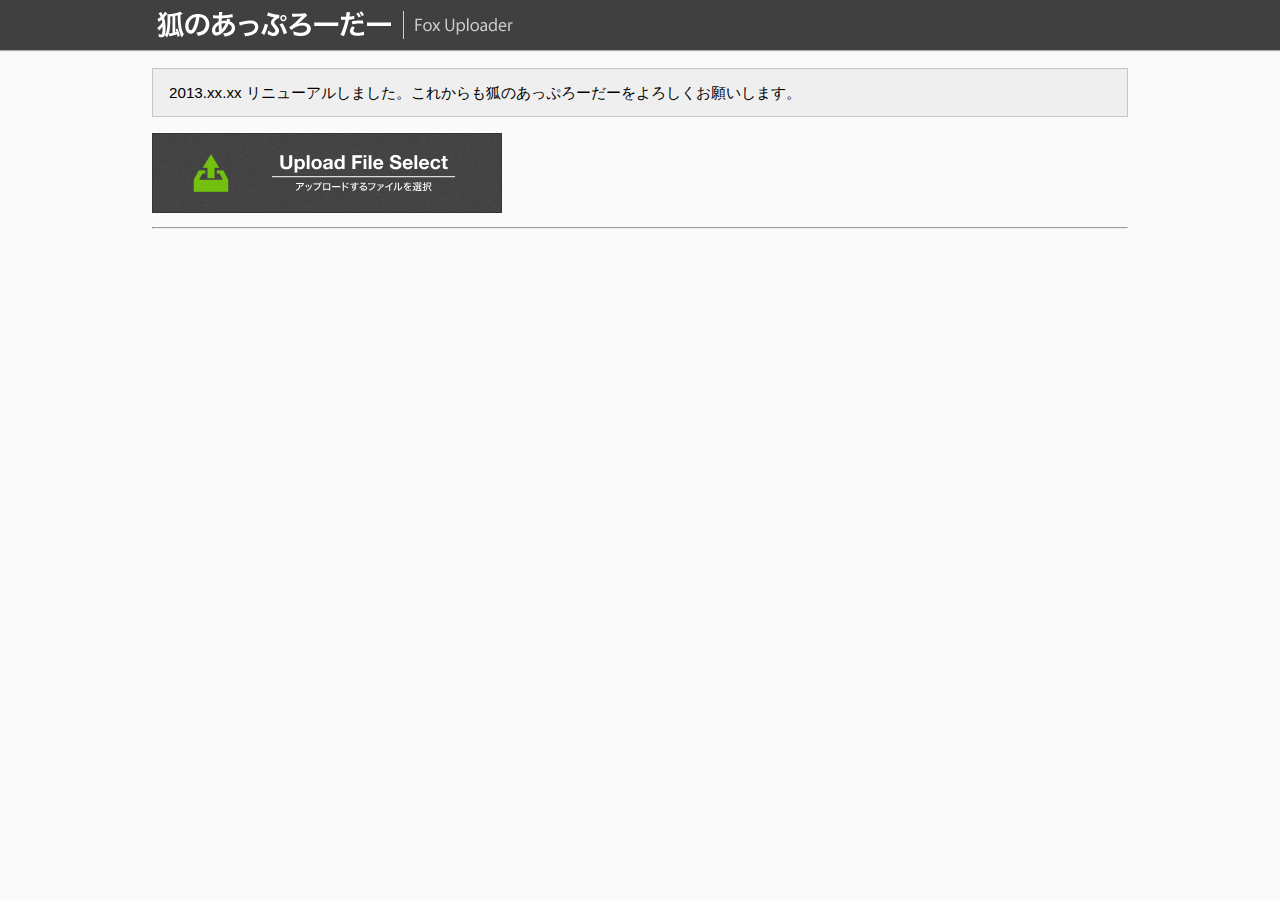
==== index.html @ db4b76c0 "レガシーブラウザへの対応" ====
<!DOCTYPE html>
<html>
<head>
 <meta charset="UTF-8">
 <title>狐のあっぷろーだー</title>
 
 <script src="/js/jquery-1.9.1.core.min.js"></script>
 <script src="/js/jquery.cookie.min.js"></script>
 <script src="/js/upload.js"></script>
 <link rel="stylesheet" href="/css/default.css">
 
</head>
<body>
<div id="header">
 <div class="frame">
  <h1><a href="http://fox.jeez.jp/"><img src="/img/logo.png" width="400" height="50" alt="狐のあっぷろーだー"></a></h1>
 </div>
</div>

<hr class="cls">

<div id="content" class="frame">

 <div class="message failed" id="alert_legacy">
  <h6>現在お使いのブラウザは当アップローダのすべての機能をご利用になれません</h6>
  <p>現在お使いのブラウザは，<a href="https://developer.mozilla.org/ja/docs/DOM/XMLHttpRequest/FormData">FormData</a>または，<a href="https://developer.mozilla.org/ja/docs/DOM/File">FileAPI</a>に対応していないため，すべての機能をご利用になることはできません。</p>
  <p><a href="http://www.mozilla.jp/firefox/">Firefox</a>や<a href="http://www.google.co.jp/chrome/intl/ja/landing_ie.html">Google Chrome</a>といったモダンブラウザでのご使用をお勧めします。</p>
 </div>

 <div class="message info">
  <p>2013.xx.xx リニューアルしました。これからも狐のあっぷろーだーをよろしくお願いします。</p>
 </div>

<form action="upload.cgi" method="POST" enctype="multipart/form-data" id="upload">
 <div id="file_select">
  <input type="file" name="file" id="file">
  <label for="file">
   <span id="file_button"><!-- 画像用 --></span>
  </label>
 </div>
 <div class="message info" id="extra_input">
  <table>
   <tr><td>ファイル名</td>				<td><span id="filename"></span></td></tr>
   <tr><td>コメント</td>				<td><input type="text" name="comment"></td></tr>
   <tr><td>ダウンロード用パス</td>		<td><input type="text" name="dlpass"></td></tr>
   <tr><td>パスワード(削除用)</td>		<td><input type="password" name="rmpass"></td></tr>
  </table>
  <div id="buttons">
   <a href="javascript:void(0);" class="button submit" id="submit">ファイルを投稿する</a> <a href="javascript:void(0);" class="button clear">キャンセル</a>
  </div>
  
  <!-- アップロード進行状況 -->
  <div id="loading">
   <div id="progress_box"><div id="progress_bar"></div><div id="progress_mes">message</div></div>
  </div>
  
 </div>
</form>

<hr>
</div>

<!-- 利用規約 -->
<div id="blackout">
 <div class="message info" id="rule">
  <h6>利用規約</h6>
  <p>アップローダーの利用を継続するには，以下の利用規約に同意してください。</p>
  <div id="rule_ajax"><!-- ここにajaxで利用規約が挿入されます --></div>
  <label for="agree" id="agree_label"><input type="checkbox" id="agree">私はこの利用規約に同意します</label>
  <div id="buttons">
   <a href="javascript:void(0);" class="button submit" id="rule_submit">ファイルを投稿する</a> <a href="javascript:void(0);" class="button clear">キャンセル</a>
  </div>
 </div>
</div>

<!-- 画面移換なしでアップロードするためのiframe -->
<iframe name="iframe_upload" id="iframe_upload"></iframe>

</body>
</html>
---- css/default.css ----
@charset "UTF-8";

* {
	font-family: 'Arial','メイリオ', 'ＭＳ Ｐゴシック',
		'ヒラギノ角ゴ Pro W3','Hiragino Kaku Gothic Pro', Sans-serif;
	line-height: 1.4em;
}

html {
	overflow-y: scroll;
}

body {
	margin: 0;
	padding: 50px 0 0 0;
	background: #fafafa;
}

.frame {
	width: 976px;
	margin: auto;
	padding: 0;
}

div#header {
	display: block;
	position: fixed;
	top: 0;
	left: 0;
	width: 100%;
	margin: 0;
	padding: 0;
	height: 50px;
	background: #404040;
	box-shadow: 0px 1px 1px 0px #AAA;
}

div#header h1 {
	float: left;
	margin: 0;
	padding: 0;
}

div#header img {
	margin: 0;
	padding: 0;
	border: 0;
}

div#header ul {
	float: right;
	margin: 0;
	padding: 0;
	list-style: none;
}

div#header ul li {
	margin: 0;
	padding: 0;
	display: inline;
}

div#header ul li a {
	margin: 0;
	padding: 0 1em;
	display: inline-block;
	text-decoration: none;
	line-height: 50px;
	background: #7a7a7a;
	color: #FFF;
	font-weight: bold;
	text-shadow: 0 1px 1px #959595;
}

/* メッセージボックス */
.message {
	margin: 1em 0;
	padding: .6em 1em;
}

.message h6 {
	margin: .2em 0 .5em 0;
	font-size: 1.2em;
}

.message p {
	margin: .2em 0;
	font-size: .95em;
}

/* 色分け */
.info {
	border: 1px solid #c6c6c6;
	background: #efefef;
}

.failed {
	border: 1px solid #cc0000;
	background: #ffd2d2;
	text-align: center;
}

.failed h6 {
	color: #cc0000;
}

#file_select #file {
	width: 0;
	height: 0;
	position: absolute;
	top: -100px;
	left: -100px;
	filter: alpha(opacity=0);
	-moz-opacity: 0;
	opacity: 0;
}

#file_select label {
	overflow: hidden;
	padding: 0;
}

#file_button {
	display: inline-block;
	width: 350px;
	height: 80px;
	background-image: url('/img/upload_button.png');
	background-position: left top;
}

#file_button:hover {
	background-position: left bottom;
}

#extra_input {
	position: relative;
	display: none;
	margin: 0;
}

#filename {
	font-family: monospace;
}

#buttons {
	margin-top: 1em;
	text-align: center;
}

a.button {
	display: inline-block;
	margin: 0 1em;
	padding: .6em 3em;
	border: 1px solid #CCC;
	text-decoration: none;
}

.submit, .submit:visited {
	background: #3197ff;
	color: #FFF;
	font-weight: bold;
	text-shadow: 0 -1px 1px #AAA;
}

.submit:hover, .submit:active {
	background: #1eb4ff;
}

.clear, .clear:visited {
	background: #745656;
	color: #FFF;
	font-weight: bold;
	text-shadow: 0 -1px 1px #AAA;
}

.clear:hover, .clear:active {
	background: #7f5f5f;
}





#blackout {
	display: none;
	position: absolute;
	top: 0;
	left: 0;
	width: 100%;
	height: 100%;
	background: rgba(0, 0, 0, 0.6);
}

#rule {
	display: block;
	position: absolute;
	top: 50%;
	left: 50%;
	width: 650px;
	height: 400px;
	margin: -200px 0 0 -325px;
	background: #e3e3e3;
	text-align: center;
}

#rule_ajax {
	height: 220px;
	padding: 10px;
	overflow-x: hidden;
	overflow-y: scroll;
	border: 1px solid #CCC;
	background: #FFF;
	text-align: left;
}

#rule_ajax h2 {
	margin-top: 0;
	margin-bottom: .2em;
	font-size: 1.25em;
}

#rule_ajax p {
	margin: .3em auto;
	text-indent: .8em;
}

#rule_ajax ol {
	margin: 0;
	padding-left: 4em;
}

#agree_label {
	display: block;
	margin: .6em;
}

#loading {
	display: none;
	position: absolute;
	top: 0;
	left: 0;
	width: 100%;
	height: 100%;
	text-align: center;
	background: rgba(0, 0, 0, 0.7);
}

#progress_box {
	position: absolute;
	width: 600px;
	height: 40px;
	top: 50%;
	left: 50%;
	margin: -20px 0 0 -300px;
	background: #9a9a9a;
}

#progress_bar {
	width: 0;
	height: 100%;
	background: #9ce527;
}

#progress_mes {
	position: absolute;
	width: 600px;
	height: 40px;
	top: 50%;
	left: 50%;
	margin: -20px 0 0 -300px;
	font-weight: bold;
	color: #FFF;
	line-height: 40px;
	text-shadow: 0 -1px 1px #AAA;
}


.cls {
	clear: both;
	visibility: hidden;
	height: 0;
	margin: 0;
	padding: 0;
	font-size: 0;
}

#iframe_upload {
	display: none;
}

#alert_legacy {
	display: none;
}
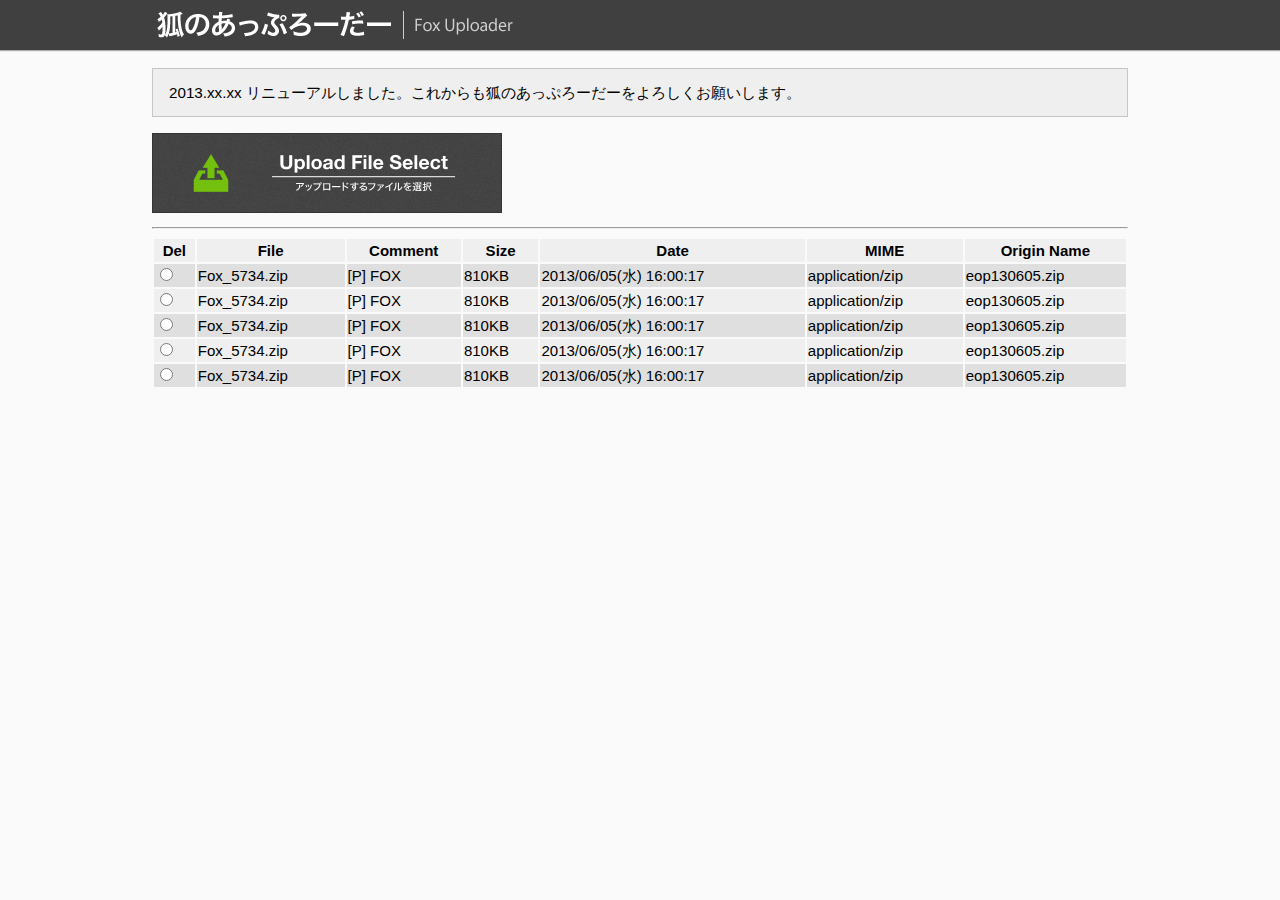
==== commit 70c48779: "ファイル一覧を適当にデザイン" ====
--- a/index.html
+++ b/index.html
@@ -58,6 +58,18 @@
 </form>
 
 <hr>
+
+<table id="file_list">
+<tr><th>Del</th><th>File</th><th>Comment</th><th>Size</th><th>Date</th><th>MIME</th><th>Origin Name</th></tr>
+<tr><td><input type="radio"></td><td>Fox_5734.zip</td><td>[P] FOX</td><td>810KB</td><td>2013/06/05(水) 16:00:17</td><td>application/zip</td><td>eop130605.zip</td></tr>
+<tr><td><input type="radio"></td><td>Fox_5734.zip</td><td>[P] FOX</td><td>810KB</td><td>2013/06/05(水) 16:00:17</td><td>application/zip</td><td>eop130605.zip</td></tr>
+<tr><td><input type="radio"></td><td>Fox_5734.zip</td><td>[P] FOX</td><td>810KB</td><td>2013/06/05(水) 16:00:17</td><td>application/zip</td><td>eop130605.zip</td></tr>
+<tr><td><input type="radio"></td><td>Fox_5734.zip</td><td>[P] FOX</td><td>810KB</td><td>2013/06/05(水) 16:00:17</td><td>application/zip</td><td>eop130605.zip</td></tr>
+<tr><td><input type="radio"></td><td>Fox_5734.zip</td><td>[P] FOX</td><td>810KB</td><td>2013/06/05(水) 16:00:17</td><td>application/zip</td><td>eop130605.zip</td></tr>
+</table>
+
+<!-- Fox_5734.zip	[P] FOX	810KB	2013/06/05(水) 16:00:17	application/zip	eop130605.zip -->
+
 </div>
 
 <!-- 利用規約 -->
--- a/css/default.css
+++ b/css/default.css
@@ -164,6 +164,20 @@
 
 .submit:hover, .submit:active {
 	background: #1eb4ff;
+}
+
+/* ================================================================================ */
+#file_list {
+	width: 100%;
+	font-size: .94em;
+}
+
+#file_list tr:nth-child(odd) {
+	background: #efefef;
+}
+
+#file_list tr:nth-child(even) {
+	background: #dfdfdf;
 }
 
 .clear, .clear:visited {
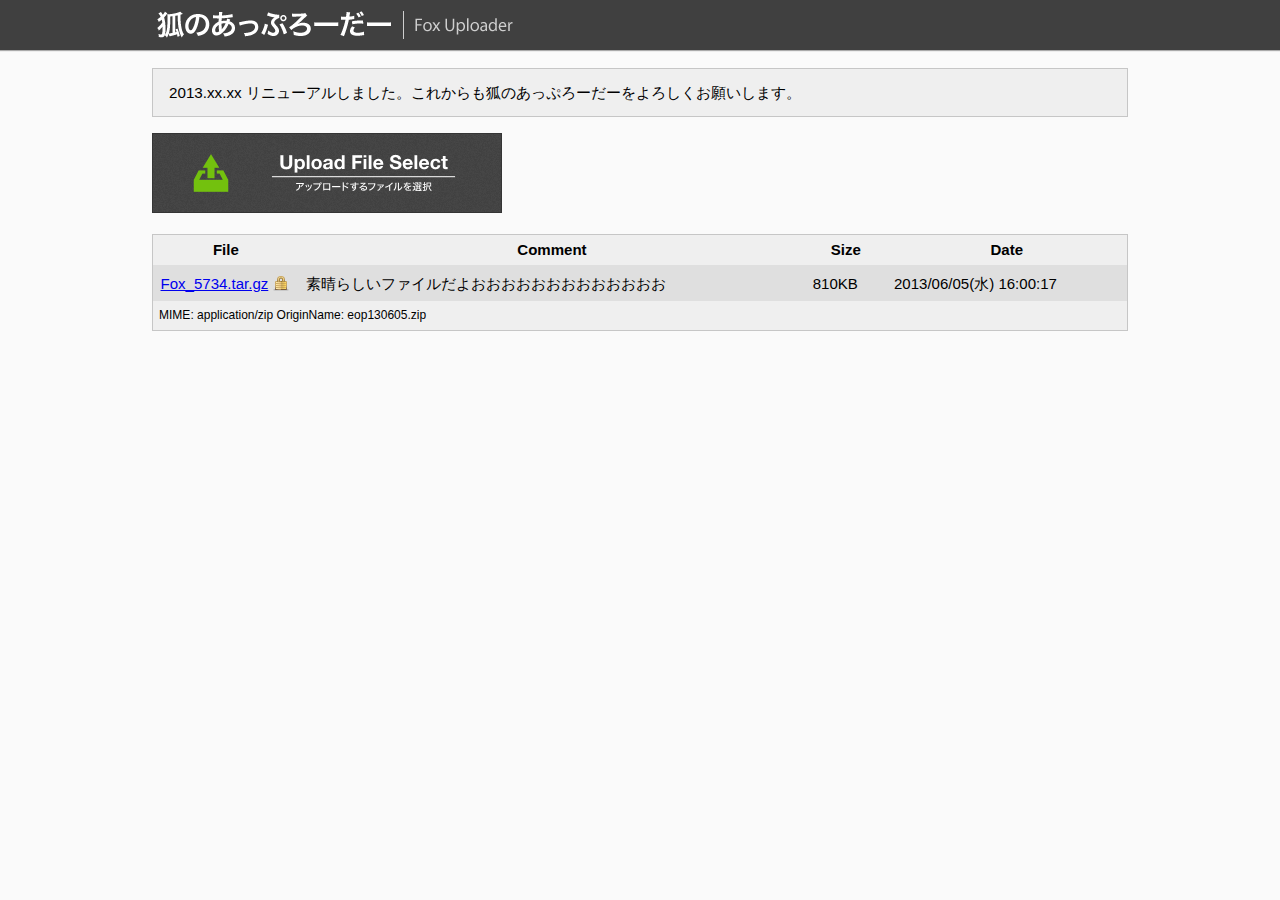
==== commit e08060ec: "ファイル一覧の改良" ====
--- a/index.html
+++ b/index.html
@@ -57,15 +57,10 @@
  </div>
 </form>
 
-<hr>
-
 <table id="file_list">
-<tr><th>Del</th><th>File</th><th>Comment</th><th>Size</th><th>Date</th><th>MIME</th><th>Origin Name</th></tr>
-<tr><td><input type="radio"></td><td>Fox_5734.zip</td><td>[P] FOX</td><td>810KB</td><td>2013/06/05(水) 16:00:17</td><td>application/zip</td><td>eop130605.zip</td></tr>
-<tr><td><input type="radio"></td><td>Fox_5734.zip</td><td>[P] FOX</td><td>810KB</td><td>2013/06/05(水) 16:00:17</td><td>application/zip</td><td>eop130605.zip</td></tr>
-<tr><td><input type="radio"></td><td>Fox_5734.zip</td><td>[P] FOX</td><td>810KB</td><td>2013/06/05(水) 16:00:17</td><td>application/zip</td><td>eop130605.zip</td></tr>
-<tr><td><input type="radio"></td><td>Fox_5734.zip</td><td>[P] FOX</td><td>810KB</td><td>2013/06/05(水) 16:00:17</td><td>application/zip</td><td>eop130605.zip</td></tr>
-<tr><td><input type="radio"></td><td>Fox_5734.zip</td><td>[P] FOX</td><td>810KB</td><td>2013/06/05(水) 16:00:17</td><td>application/zip</td><td>eop130605.zip</td></tr>
+ <tr><th>File</th><th>Comment</th><th>Size</th><th>Date</th></tr>
+ <tr><td><a href="#">Fox_5734.tar.gz</a><img src="/img/lock.png" alt="lock"></td><td>素晴らしいファイルだよおおおおおおおおおおおおお</td><td>810KB</td><td>2013/06/05(水) 16:00:17</td></tr>
+ <tr><td colspan="4" class="detail">MIME: application/zip OriginName: eop130605.zip</td></tr>
 </table>
 
 <!-- Fox_5734.zip	[P] FOX	810KB	2013/06/05(水) 16:00:17	application/zip	eop130605.zip -->
--- a/css/default.css
+++ b/css/default.css
@@ -1,7 +1,7 @@
 @charset "UTF-8";
 
 * {
-	font-family: 'Arial','メイリオ', 'ＭＳ Ｐゴシック',
+	font-family: 'Arial','メイリオ','ＭＳ Ｐゴシック',
 		'ヒラギノ角ゴ Pro W3','Hiragino Kaku Gothic Pro', Sans-serif;
 	line-height: 1.4em;
 }
@@ -167,9 +167,19 @@
 }
 
 /* ================================================================================ */
-#file_list {
+table#file_list {
+	margin: 1em 0;
 	width: 100%;
 	font-size: .94em;
+	border-collapse: collapse;
+	border: 1px solid #c6c6c6;
+}
+
+#file_list td {
+	padding: .5em .5em;
+}
+#file_list th {
+	padding: .3em;
 }
 
 #file_list tr:nth-child(odd) {
@@ -178,6 +188,21 @@
 
 #file_list tr:nth-child(even) {
 	background: #dfdfdf;
+}
+
+#file_list td img {
+	vertical-align: -2px;
+	padding-left: 5px;
+}
+
+/* File */
+#file_list tr td:nth-child(1) {
+	width: 15%;
+	text-align: left;
+}
+
+#file_list tr td.detail {
+	font-size: .8em;
 }
 
 .clear, .clear:visited {
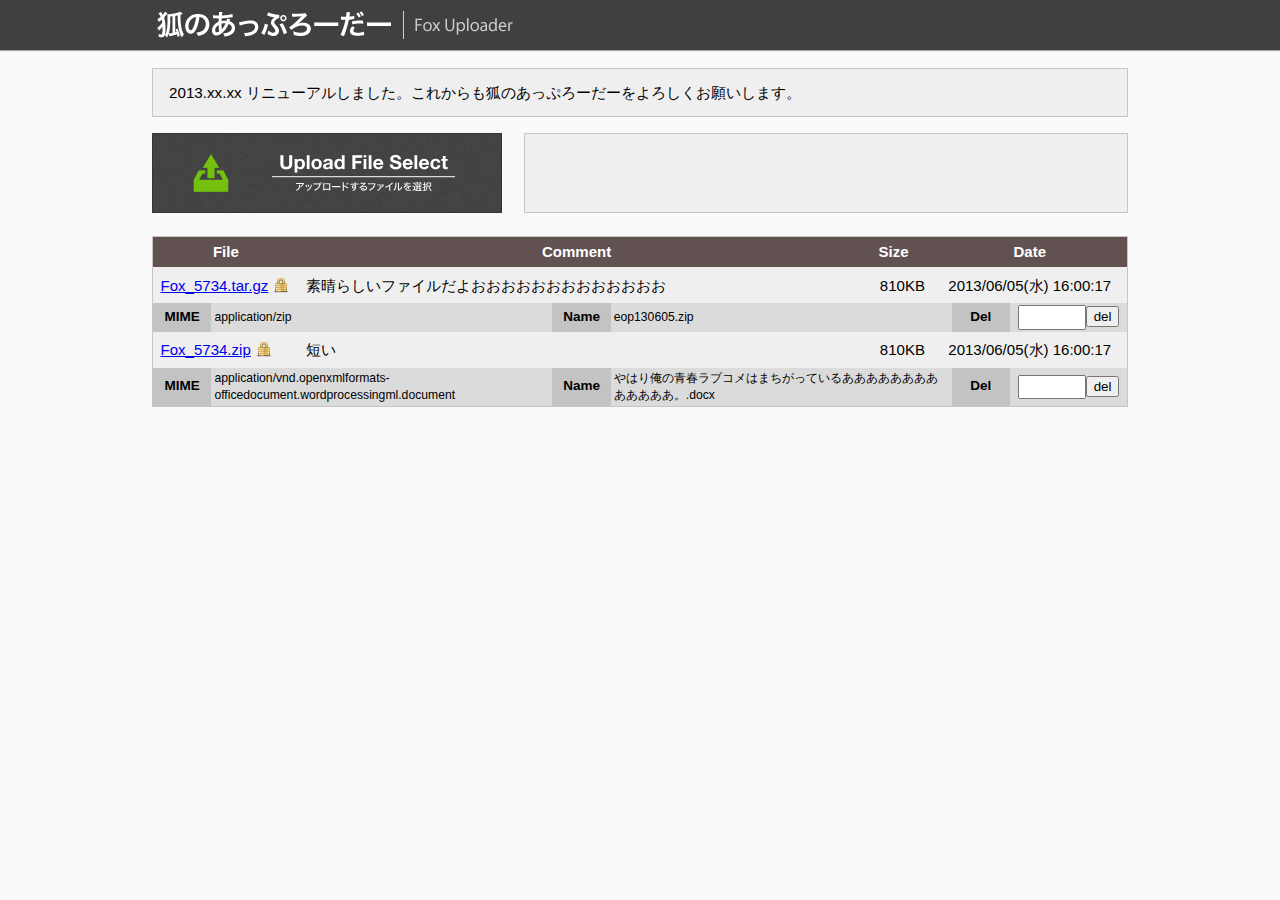
==== commit dbf479dd: "ファイル一覧の改良 他" ====
--- a/index.html
+++ b/index.html
@@ -37,6 +37,12 @@
   <label for="file">
    <span id="file_button"><!-- 画像用 --></span>
   </label>
+  
+  <div class="message info" id="uploader_info">
+  </div>
+  
+  <hr class="cls">
+  
  </div>
  <div class="message info" id="extra_input">
   <table>
@@ -58,9 +64,25 @@
 </form>
 
 <table id="file_list">
- <tr><th>File</th><th>Comment</th><th>Size</th><th>Date</th></tr>
- <tr><td><a href="#">Fox_5734.tar.gz</a><img src="/img/lock.png" alt="lock"></td><td>素晴らしいファイルだよおおおおおおおおおおおおお</td><td>810KB</td><td>2013/06/05(水) 16:00:17</td></tr>
- <tr><td colspan="4" class="detail">MIME: application/zip OriginName: eop130605.zip</td></tr>
+ <!-- 見出し -->
+ <thead><tr><th>File</th><th>Comment</th><th>Size</th><th>Date</th></tr></thead>
+ 
+ <tr class="summary"><td><a href="#">Fox_5734.tar.gz</a><img src="/img/lock.png" alt="lock"></td><td>素晴らしいファイルだよおおおおおおおおおおおおお</td><td>810KB</td><td>2013/06/05(水) 16:00:17</td></tr>
+ <tr class="detail">
+  <td colspan="4">
+   <table>
+    <tr><th>MIME</th><td>application/zip</td><th>Name</th><td> eop130605.zip</td><th>Del</th><td><input type="password" class="rmpass"><input type="submit" value="del" class="delbutton"></td></tr>
+    </table>
+  </td>
+ </tr>
+ <tr class="summary"><td><a href="#">Fox_5734.zip</a><img src="/img/lock.png" alt="lock"></td><td>短い</td><td>810KB</td><td>2013/06/05(水) 16:00:17</td></tr>
+ <tr class="detail">
+  <td colspan="4">
+   <table>
+    <tr><th>MIME</th><td>application/vnd.openxmlformats-officedocument.wordprocessingml.document</td><th>Name</th><td>やはり俺の青春ラブコメはまちがっているあああああああああああああ。.docx</td><th>Del</th><td><input type="password" class="rmpass"><input type="submit" value="del" class="delbutton"></td></tr>
+    </table>
+  </td>
+ </tr>
 </table>
 
 <!-- Fox_5734.zip	[P] FOX	810KB	2013/06/05(水) 16:00:17	application/zip	eop130605.zip -->
--- a/css/default.css
+++ b/css/default.css
@@ -72,7 +72,7 @@
 	text-shadow: 0 1px 1px #959595;
 }
 
-/* メッセージボックス */
+/* === メッセージボックス ======================================================================= */
 .message {
 	margin: 1em 0;
 	padding: .6em 1em;
@@ -104,6 +104,7 @@
 	color: #cc0000;
 }
 
+/* === ファイルセレクトボタン =================================================================== */
 #file_select #file {
 	width: 0;
 	height: 0;
@@ -118,6 +119,7 @@
 #file_select label {
 	overflow: hidden;
 	padding: 0;
+	float: left;
 }
 
 #file_button {
@@ -132,6 +134,16 @@
 	background-position: left bottom;
 }
 
+/* === アップローダ情報 ========================================================================= */
+#uploader_info {
+	float: right;
+	margin: 0;
+	width: 570px;
+	height: 59px;
+}
+
+
+/* === ファイル詳細入力欄 ======================================================================= */
 #extra_input {
 	position: relative;
 	display: none;
@@ -142,6 +154,7 @@
 	font-family: monospace;
 }
 
+/* === ファイル投稿ボタン ======================================================================= */
 #buttons {
 	margin-top: 1em;
 	text-align: center;
@@ -166,7 +179,19 @@
 	background: #1eb4ff;
 }
 
-/* ================================================================================ */
+/* === フォームクリアボタン ===================================================================== */
+.clear, .clear:visited {
+	background: #745656;
+	color: #FFF;
+	font-weight: bold;
+	text-shadow: 0 -1px 1px #AAA;
+}
+
+.clear:hover, .clear:active {
+	background: #7f5f5f;
+}
+
+/* === ファイルリスト =========================================================================== */
 table#file_list {
 	margin: 1em 0;
 	width: 100%;
@@ -190,46 +215,87 @@
 	background: #dfdfdf;
 }
 
+#file_list thead tr th {
+	background: #615151;
+	color: #FFF;
+}
+
 #file_list td img {
 	vertical-align: -2px;
 	padding-left: 5px;
 }
 
 /* File */
-#file_list tr td:nth-child(1) {
+#file_list tr.summary td:nth-child(1) {
 	width: 15%;
 	text-align: left;
 }
 
-#file_list tr td.detail {
-	font-size: .8em;
-}
-
-.clear, .clear:visited {
-	background: #745656;
-	color: #FFF;
-	font-weight: bold;
-	text-shadow: 0 -1px 1px #AAA;
-}
-
-.clear:hover, .clear:active {
-	background: #7f5f5f;
-}
-
-
-
-
-
-#blackout {
-	display: none;
-	position: absolute;
-	top: 0;
-	left: 0;
+/* Comment */
+#file_list tr.summary td:nth-child(2) {
+	text-align: left;
+	overflow: hidden;
+}
+
+/* Size */
+#file_list tr.summary td:nth-child(3) {
+	width: 8%;
+	text-align: right;
+}
+
+/* Date */
+#file_list tr.summary td:nth-child(4) {
+	width: 20%;
+	text-align: center;
+}
+
+/* === ファイル詳細表示 ========================================================================= */
+#file_list tr.detail {
+	//display: none;
+}
+
+#file_list tr.detail td {
+	font-size: .9em;
+	padding: 0px;
+}
+
+.detail table {
 	width: 100%;
-	height: 100%;
-	background: rgba(0, 0, 0, 0.6);
-}
-
+	border-collapse: collapse;
+}
+
+.detail table tr th {
+	width: 6%;
+	background: #c3c3c3;
+}
+
+#file_list tr.detail td table tr td {
+	background: #dbdbdb;
+	padding: 2px 3px;
+}
+
+/* mime */
+.detail table tr td:nth-child(2) {
+	width: 35%;
+}
+
+/* name */
+.detail table tr td:nth-child(4) {
+	width: 35%;
+}
+
+/* name */
+.detail table tr td:nth-child(6) {
+	text-align: center;
+}
+
+.detail .rmpass {
+	width: 60px;
+}
+
+
+
+/* === 利用規約 ================================================================================= */
 #rule {
 	display: block;
 	position: absolute;
@@ -271,6 +337,17 @@
 #agree_label {
 	display: block;
 	margin: .6em;
+}
+
+/* === アップロード中のプログレスバー =========================================================== */
+#blackout {
+	display: none;
+	position: absolute;
+	top: 0;
+	left: 0;
+	width: 100%;
+	height: 100%;
+	background: rgba(0, 0, 0, 0.6);
 }
 
 #loading {
@@ -313,7 +390,7 @@
 	text-shadow: 0 -1px 1px #AAA;
 }
 
-
+/* === clear:both; ============================================================================== */
 .cls {
 	clear: both;
 	visibility: hidden;
@@ -323,6 +400,7 @@
 	font-size: 0;
 }
 
+/* === レガシーブラウザへの対応 ================================================================= */
 #iframe_upload {
 	display: none;
 }
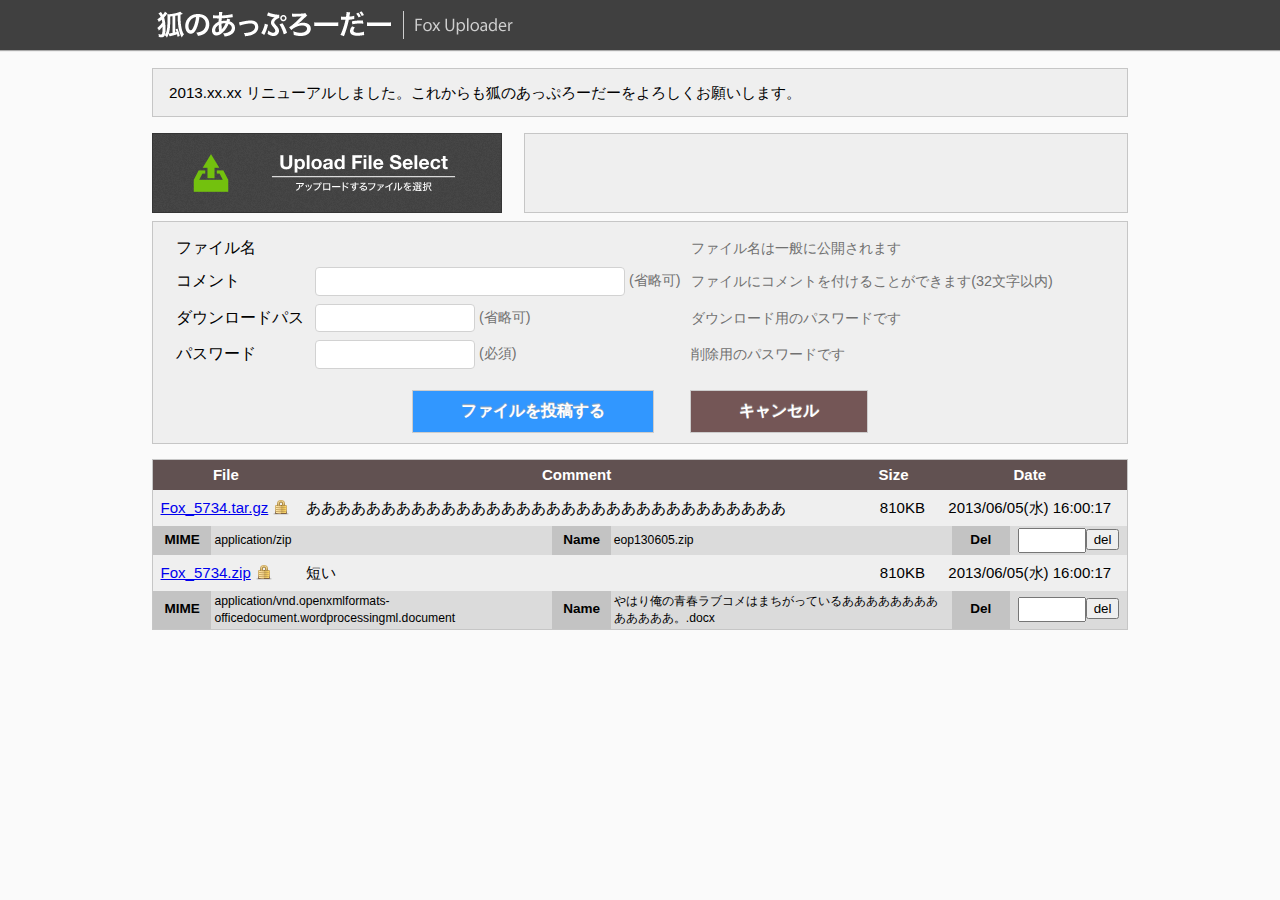
==== commit d06c5ecc: "ファイル情報入力欄のスタイル付" ====
--- a/index.html
+++ b/index.html
@@ -20,7 +20,8 @@
 <hr class="cls">
 
 <div id="content" class="frame">
-
+ 
+ <!-- レガシーブラウザへの警告 -->
  <div class="message failed" id="alert_legacy">
   <h6>現在お使いのブラウザは当アップローダのすべての機能をご利用になれません</h6>
   <p>現在お使いのブラウザは，<a href="https://developer.mozilla.org/ja/docs/DOM/XMLHttpRequest/FormData">FormData</a>または，<a href="https://developer.mozilla.org/ja/docs/DOM/File">FileAPI</a>に対応していないため，すべての機能をご利用になることはできません。</p>
@@ -46,12 +47,12 @@
  </div>
  <div class="message info" id="extra_input">
   <table>
-   <tr><td>ファイル名</td>				<td><span id="filename"></span></td></tr>
-   <tr><td>コメント</td>				<td><input type="text" name="comment"></td></tr>
-   <tr><td>ダウンロード用パス</td>		<td><input type="text" name="dlpass"></td></tr>
-   <tr><td>パスワード(削除用)</td>		<td><input type="password" name="rmpass"></td></tr>
+   <tr><td>ファイル名</td>				<td><span id="filename"></span></td><td class="explain">ファイル名は一般に公開されます</td></tr>
+   <tr><td>コメント</td>				<td class="explain"><input type="text" name="comment" id="comment"> (省略可)</td><td class="explain">ファイルにコメントを付けることができます(32文字以内)</td></tr>
+   <tr><td>ダウンロードパス</td>		<td class="explain"><input type="text" name="dlpass" id="dlpass"> (<span id="dlpass_text">省略可</span>)</td><td class="explain">ダウンロード用のパスワードです</td></tr>
+   <tr><td>パスワード</td>		<td class="explain"><input type="password" name="rmpass" id="rmpass"> (必須)</td><td class="explain">削除用のパスワードです</td></tr>
   </table>
-  <div id="buttons">
+  <div class="buttons">
    <a href="javascript:void(0);" class="button submit" id="submit">ファイルを投稿する</a> <a href="javascript:void(0);" class="button clear">キャンセル</a>
   </div>
   
@@ -67,7 +68,7 @@
  <!-- 見出し -->
  <thead><tr><th>File</th><th>Comment</th><th>Size</th><th>Date</th></tr></thead>
  
- <tr class="summary"><td><a href="#">Fox_5734.tar.gz</a><img src="/img/lock.png" alt="lock"></td><td>素晴らしいファイルだよおおおおおおおおおおおおお</td><td>810KB</td><td>2013/06/05(水) 16:00:17</td></tr>
+ <tr class="summary"><td><a href="#">Fox_5734.tar.gz</a><img src="/img/lock.png" alt="lock"></td><td>ああああああああああああああああああああああああああああああああ</td><td>810KB</td><td>2013/06/05(水) 16:00:17</td></tr>
  <tr class="detail">
   <td colspan="4">
    <table>
@@ -89,14 +90,26 @@
 
 </div>
 
+<!-- 拡張子非対応 -->
+<div id="extmes" class="blackout">
+ <div class="message info" id="extmes_box">
+  <h6>拡張子は非対応です</h6>
+  <p>選択されたファイルは当アップローダーではアップロードできません</p>
+  <p>またのご利用をお待ちしております</p>
+  <div class="buttons">
+   <a href="javascript:void(0);" class="button submit" id="ext_mes_ok">OK</a>
+  </div>
+ </div>
+</div>
+
 <!-- 利用規約 -->
-<div id="blackout">
- <div class="message info" id="rule">
+<div id="rule" class="blackout">
+ <div class="message info" id="rule_box">
   <h6>利用規約</h6>
   <p>アップローダーの利用を継続するには，以下の利用規約に同意してください。</p>
   <div id="rule_ajax"><!-- ここにajaxで利用規約が挿入されます --></div>
   <label for="agree" id="agree_label"><input type="checkbox" id="agree">私はこの利用規約に同意します</label>
-  <div id="buttons">
+  <div class="buttons">
    <a href="javascript:void(0);" class="button submit" id="rule_submit">ファイルを投稿する</a> <a href="javascript:void(0);" class="button clear">キャンセル</a>
   </div>
  </div>
--- a/css/default.css
+++ b/css/default.css
@@ -22,11 +22,13 @@
 	padding: 0;
 }
 
+/* === ヘッダー ================================================================================= */
 div#header {
 	display: block;
 	position: fixed;
 	top: 0;
 	left: 0;
+	z-index: 100;
 	width: 100%;
 	margin: 0;
 	padding: 0;
@@ -146,16 +148,51 @@
 /* === ファイル詳細入力欄 ======================================================================= */
 #extra_input {
 	position: relative;
-	display: none;
-	margin: 0;
+	//display: none;
+	margin: 0;
+}
+
+#extra_input table {
+}
+
+#extra_input table tr td {
+	padding: .2em .3em;
 }
 
 #filename {
 	font-family: monospace;
 }
 
+#extra_input input {
+	margin: 0;
+	padding: .3em;
+	border-radius: .3em;
+	border: 1px solid #d2d2d2;
+}
+
+#extra_input input:focus {
+	box-shadow: 0px 0px 1px 1px #62d2e8;
+}
+
+#extra_input input#comment {
+	width: 300px;
+}
+
+#extra_input input#dlpass {
+	width: 150px;
+}
+
+#extra_input input#rmpass {
+	width: 150px;
+}
+
+#extra_input .explain {
+	color: #717171;
+	font-size: .9em;
+}
+
 /* === ファイル投稿ボタン ======================================================================= */
-#buttons {
+.buttons {
 	margin-top: 1em;
 	text-align: center;
 }
@@ -284,7 +321,7 @@
 	width: 35%;
 }
 
-/* name */
+/* del */
 .detail table tr td:nth-child(6) {
 	text-align: center;
 }
@@ -293,14 +330,39 @@
 	width: 60px;
 }
 
-
-
-/* === 利用規約 ================================================================================= */
-#rule {
+/* === 半透明の黒色背景 ========================================================================= */
+.blackout {
+	display: none;
+	position: fixed;
+	top: 0;
+	left: 0;
+	z-index: 101;
+	width: 100%;
+	height: 100%;
+	background: rgba(0, 0, 0, 0.6);
+}
+
+/* === 拡張子非対応 ============================================================================= */
+#extmes_box {
 	display: block;
 	position: absolute;
 	top: 50%;
 	left: 50%;
+	z-index: 102;
+	width: 650px;
+	height: 150px;
+	margin: -75px 0 0 -325px;
+	background: #e3e3e3;
+	text-align: center;
+}
+
+/* === 利用規約 ================================================================================= */
+#rule_box {
+	display: block;
+	position: absolute;
+	top: 50%;
+	left: 50%;
+	z-index: 102;
 	width: 650px;
 	height: 400px;
 	margin: -200px 0 0 -325px;
@@ -340,16 +402,6 @@
 }
 
 /* === アップロード中のプログレスバー =========================================================== */
-#blackout {
-	display: none;
-	position: absolute;
-	top: 0;
-	left: 0;
-	width: 100%;
-	height: 100%;
-	background: rgba(0, 0, 0, 0.6);
-}
-
 #loading {
 	display: none;
 	position: absolute;
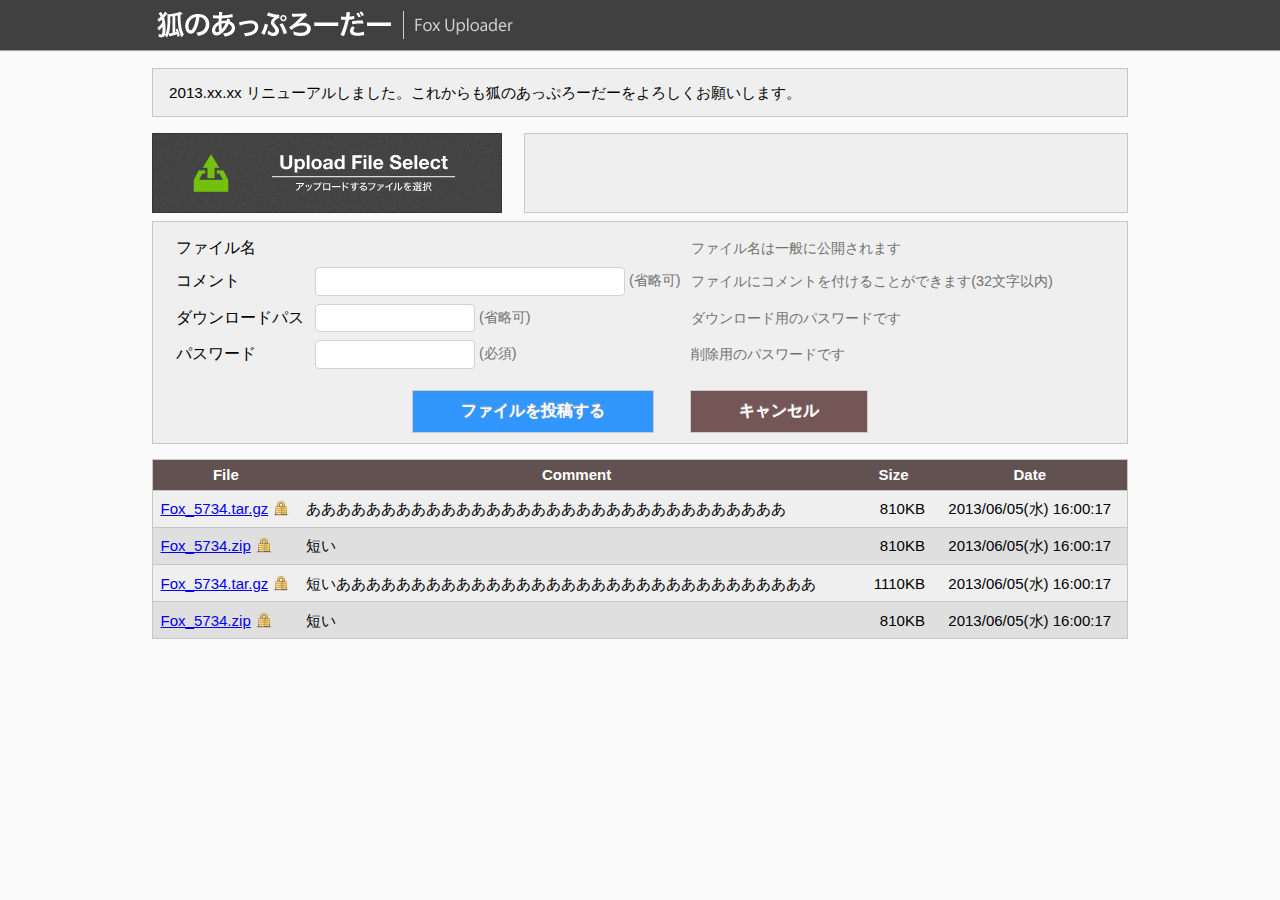
==== commit 0da92c16: "調整" ====
--- a/index.html
+++ b/index.html
@@ -71,19 +71,47 @@
  <tr class="summary"><td><a href="#">Fox_5734.tar.gz</a><img src="/img/lock.png" alt="lock"></td><td>ああああああああああああああああああああああああああああああああ</td><td>810KB</td><td>2013/06/05(水) 16:00:17</td></tr>
  <tr class="detail">
   <td colspan="4">
+   <div class="detail_box">
    <table>
     <tr><th>MIME</th><td>application/zip</td><th>Name</th><td> eop130605.zip</td><th>Del</th><td><input type="password" class="rmpass"><input type="submit" value="del" class="delbutton"></td></tr>
     </table>
+    </div>
   </td>
  </tr>
+ 
  <tr class="summary"><td><a href="#">Fox_5734.zip</a><img src="/img/lock.png" alt="lock"></td><td>短い</td><td>810KB</td><td>2013/06/05(水) 16:00:17</td></tr>
  <tr class="detail">
   <td colspan="4">
+   <div class="detail_box">
    <table>
     <tr><th>MIME</th><td>application/vnd.openxmlformats-officedocument.wordprocessingml.document</td><th>Name</th><td>やはり俺の青春ラブコメはまちがっているあああああああああああああ。.docx</td><th>Del</th><td><input type="password" class="rmpass"><input type="submit" value="del" class="delbutton"></td></tr>
     </table>
+    </div>
   </td>
  </tr>
+ 
+ <tr class="summary"><td><a href="#">Fox_5734.tar.gz</a><img src="/img/lock.png" alt="lock"></td><td>短いああああああああああああああああああああああああああああああああ</td><td>1110KB</td><td>2013/06/05(水) 16:00:17</td></tr>
+ <tr class="detail">
+  <td colspan="4">
+   <div class="detail_box">
+   <table>
+    <tr><th>MIME</th><td>application/vnd.openxmlformats-officedocument.wordprocessingml.document</td><th>Name</th><td>あああああああああああああああああああああああああああああああああああああああああああああああああああああああああああああああああああああああああああああああああああああああああああああああああああああああああああああああああああああああああああああ.docx</td><th>Del</th><td><input type="password" class="rmpass"><input type="submit" value="del" class="delbutton"></td></tr>
+    </table>
+    </div>
+  </td>
+ </tr>
+ 
+ <tr class="summary"><td><a href="#">Fox_5734.zip</a><img src="/img/lock.png" alt="lock"></td><td>短い</td><td>810KB</td><td>2013/06/05(水) 16:00:17</td></tr>
+ <tr class="detail">
+  <td colspan="4">
+   <div class="detail_box">
+   <table>
+    <tr><th>MIME</th><td>application/vnd.openxmlformats-officedocument.wordprocessingml.document</td><th>Name</th><td>やはり俺の青春ラブコメはまちがっているあああああああああああああ。.docx</td><th>Del</th><td><input type="password" class="rmpass"><input type="submit" value="del" class="delbutton"></td></tr>
+    </table>
+    </div>
+  </td>
+ </tr>
+ 
 </table>
 
 <!-- Fox_5734.zip	[P] FOX	810KB	2013/06/05(水) 16:00:17	application/zip	eop130605.zip -->
--- a/css/default.css
+++ b/css/default.css
@@ -244,13 +244,17 @@
 	padding: .3em;
 }
 
-#file_list tr:nth-child(odd) {
+/* summary */
+#file_list tr:nth-child(4n+1) td {
 	background: #efefef;
-}
-
-#file_list tr:nth-child(even) {
+	border-top: 1px solid #c6c6c6;
+}
+
+#file_list tr:nth-child(4n+3) td {
 	background: #dfdfdf;
-}
+	border-top: 1px solid #c6c6c6;
+}
+
 
 #file_list thead tr th {
 	background: #615151;
@@ -288,7 +292,11 @@
 
 /* === ファイル詳細表示 ========================================================================= */
 #file_list tr.detail {
-	//display: none;
+}
+
+.detail_box {
+	display: none;
+	margin-bottom: 10px;
 }
 
 #file_list tr.detail td {
@@ -299,15 +307,24 @@
 .detail table {
 	width: 100%;
 	border-collapse: collapse;
+	border-bottom: 1px solid #c6c6c6;
 }
 
 .detail table tr th {
 	width: 6%;
-	background: #c3c3c3;
-}
-
-#file_list tr.detail td table tr td {
-	background: #dbdbdb;
+	background: #988181;
+	color: #fff;
+}
+
+#file_list tr:nth-child(+4n+2) td table tr td {
+	border-top: 1px solid #dedede;
+	background: #efefef;
+	padding: 2px 3px;
+}
+
+#file_list tr:nth-child(+4n+4) td table tr td {
+	border-top: 1px solid #cdcdcd;
+	background: #dfdfdf;
 	padding: 2px 3px;
 }
 
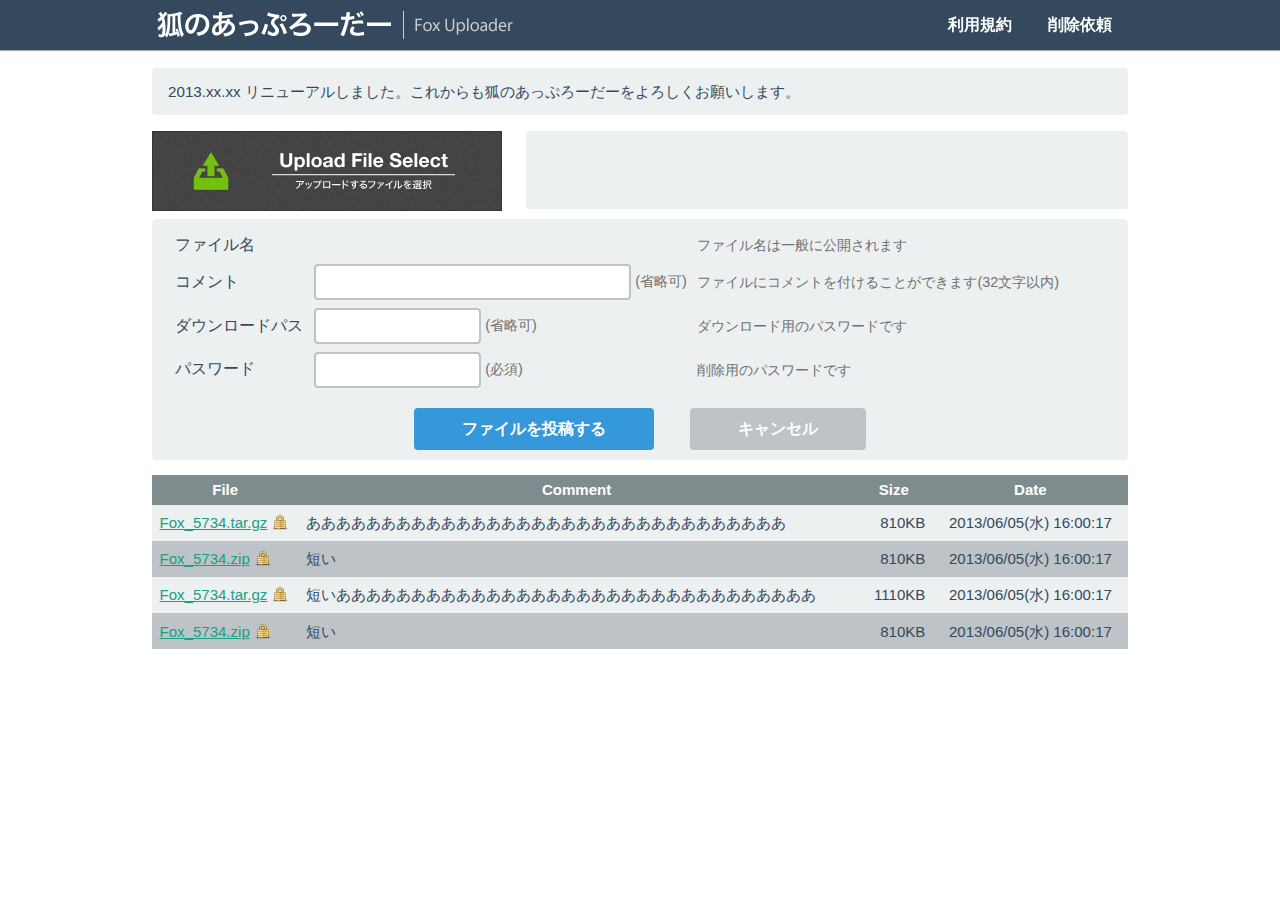
==== commit e1750a27: "色使いの変更" ====
--- a/index.html
+++ b/index.html
@@ -14,6 +14,10 @@
 <div id="header">
  <div class="frame">
   <h1><a href="http://fox.jeez.jp/"><img src="/img/logo.png" width="400" height="50" alt="狐のあっぷろーだー"></a></h1>
+  <ul>
+   <li><a href="#">利用規約</a></li>
+   <li><a href="#">削除依頼</a></li>
+  </ul>
  </div>
 </div>
 
@@ -118,14 +122,14 @@
 
 </div>
 
-<!-- 拡張子非対応 -->
-<div id="extmes" class="blackout">
- <div class="message info" id="extmes_box">
-  <h6>拡張子は非対応です</h6>
-  <p>選択されたファイルは当アップローダーではアップロードできません</p>
-  <p>またのご利用をお待ちしております</p>
+<!-- エラーメッセージ -->
+<div id="errmes" class="blackout">
+ <div class="message info" id="errmes_box">
+  <h6 id="err_title">エラー</h6>
+  <div id="err_text">
+  </div>
   <div class="buttons">
-   <a href="javascript:void(0);" class="button submit" id="ext_mes_ok">OK</a>
+   <a href="javascript:void(0);" class="button submit" id="err_mes_ok">OK</a>
   </div>
  </div>
 </div>
--- a/css/default.css
+++ b/css/default.css
@@ -13,13 +13,24 @@
 body {
 	margin: 0;
 	padding: 50px 0 0 0;
-	background: #fafafa;
+	color: #34495e;
+	background: #ffffff;
 }
 
 .frame {
 	width: 976px;
 	margin: auto;
 	padding: 0;
+}
+
+a, a:visited {
+	color: #16a085;
+	text-decoration: underline;
+}
+
+a:hover, a:active {
+	color: #1abc9c;
+	text-decoration: none;
 }
 
 /* === ヘッダー ================================================================================= */
@@ -33,8 +44,8 @@
 	margin: 0;
 	padding: 0;
 	height: 50px;
-	background: #404040;
-	box-shadow: 0px 1px 1px 0px #AAA;
+	background: #34495e;
+	box-shadow: 0px 1px 1px 0px #aaaaaa;
 }
 
 div#header h1 {
@@ -68,16 +79,20 @@
 	display: inline-block;
 	text-decoration: none;
 	line-height: 50px;
-	background: #7a7a7a;
-	color: #FFF;
+	color: #ffffff;
 	font-weight: bold;
-	text-shadow: 0 1px 1px #959595;
+}
+
+div#header ul li a:hover,
+div#header ul li a:active {
+	color: #1abc9c;
 }
 
 /* === メッセージボックス ======================================================================= */
 .message {
 	margin: 1em 0;
 	padding: .6em 1em;
+	border-radius: 4px;
 }
 
 .message h6 {
@@ -92,19 +107,23 @@
 
 /* 色分け */
 .info {
-	border: 1px solid #c6c6c6;
-	background: #efefef;
+	background: #ecf0f1;
 }
 
 .failed {
-	border: 1px solid #cc0000;
-	background: #ffd2d2;
-	text-align: center;
-}
-
-.failed h6 {
-	color: #cc0000;
-}
+	background: #e74c3c;
+	color: #FFFFFF;
+	text-align: center;
+}
+
+.failed a, .failed a:visited {
+	color: #ffffff;
+}
+
+.failed a:hover, .failed a:active {
+	color: #ffffff;
+}
+
 
 /* === ファイルセレクトボタン =================================================================== */
 #file_select #file {
@@ -165,13 +184,13 @@
 
 #extra_input input {
 	margin: 0;
-	padding: .3em;
-	border-radius: .3em;
-	border: 1px solid #d2d2d2;
+	padding: .5em;
+	border-radius: 4px;
+	border: 2px solid #bdc3c7;
 }
 
 #extra_input input:focus {
-	box-shadow: 0px 0px 1px 1px #62d2e8;
+	border: 2px solid #1abc9c;
 }
 
 #extra_input input#comment {
@@ -191,7 +210,7 @@
 	font-size: .9em;
 }
 
-/* === ファイル投稿ボタン ======================================================================= */
+/* === ボタン基本設定 =========================================================================== */
 .buttons {
 	margin-top: 1em;
 	text-align: center;
@@ -201,31 +220,32 @@
 	display: inline-block;
 	margin: 0 1em;
 	padding: .6em 3em;
-	border: 1px solid #CCC;
+	border-radius: 4px;
 	text-decoration: none;
 }
 
+/* === 決定ボタン =============================================================================== */
 .submit, .submit:visited {
-	background: #3197ff;
-	color: #FFF;
+	background: #3498db;
+	color: #ffffff;
 	font-weight: bold;
-	text-shadow: 0 -1px 1px #AAA;
 }
 
 .submit:hover, .submit:active {
-	background: #1eb4ff;
+	background: #5dade2;
+	color: #ffffff;
 }
 
 /* === フォームクリアボタン ===================================================================== */
 .clear, .clear:visited {
-	background: #745656;
-	color: #FFF;
+	background: #bdc3c7;
+	color: #ffffff;
 	font-weight: bold;
-	text-shadow: 0 -1px 1px #AAA;
 }
 
 .clear:hover, .clear:active {
-	background: #7f5f5f;
+	background: #cacfd2;
+	color: #ffffff;
 }
 
 /* === ファイルリスト =========================================================================== */
@@ -234,7 +254,6 @@
 	width: 100%;
 	font-size: .94em;
 	border-collapse: collapse;
-	border: 1px solid #c6c6c6;
 }
 
 #file_list td {
@@ -246,19 +265,17 @@
 
 /* summary */
 #file_list tr:nth-child(4n+1) td {
-	background: #efefef;
-	border-top: 1px solid #c6c6c6;
+	background: #ecf0f1;
 }
 
 #file_list tr:nth-child(4n+3) td {
-	background: #dfdfdf;
-	border-top: 1px solid #c6c6c6;
+	background: #bdc3c7;
 }
 
 
 #file_list thead tr th {
-	background: #615151;
-	color: #FFF;
+	background: #7f8c8d;
+	color: #ffffff;
 }
 
 #file_list td img {
@@ -307,23 +324,20 @@
 .detail table {
 	width: 100%;
 	border-collapse: collapse;
-	border-bottom: 1px solid #c6c6c6;
 }
 
 .detail table tr th {
 	width: 6%;
-	background: #988181;
+	background: #95a5a6;
 	color: #fff;
 }
 
 #file_list tr:nth-child(+4n+2) td table tr td {
-	border-top: 1px solid #dedede;
 	background: #efefef;
 	padding: 2px 3px;
 }
 
 #file_list tr:nth-child(+4n+4) td table tr td {
-	border-top: 1px solid #cdcdcd;
 	background: #dfdfdf;
 	padding: 2px 3px;
 }
@@ -359,8 +373,8 @@
 	background: rgba(0, 0, 0, 0.6);
 }
 
-/* === 拡張子非対応 ============================================================================= */
-#extmes_box {
+/* === エラーメッセージ ========================================================================= */
+#errmes_box {
 	display: block;
 	position: absolute;
 	top: 50%;
@@ -427,6 +441,7 @@
 	width: 100%;
 	height: 100%;
 	text-align: center;
+	border-radius: 4px;
 	background: rgba(0, 0, 0, 0.7);
 }
 
@@ -437,13 +452,15 @@
 	top: 50%;
 	left: 50%;
 	margin: -20px 0 0 -300px;
-	background: #9a9a9a;
+	border-radius: 4px;
+	background: #bdc3c7;
 }
 
 #progress_bar {
 	width: 0;
 	height: 100%;
-	background: #9ce527;
+	border-radius: 4px;
+	background: #2ecc71;
 }
 
 #progress_mes {
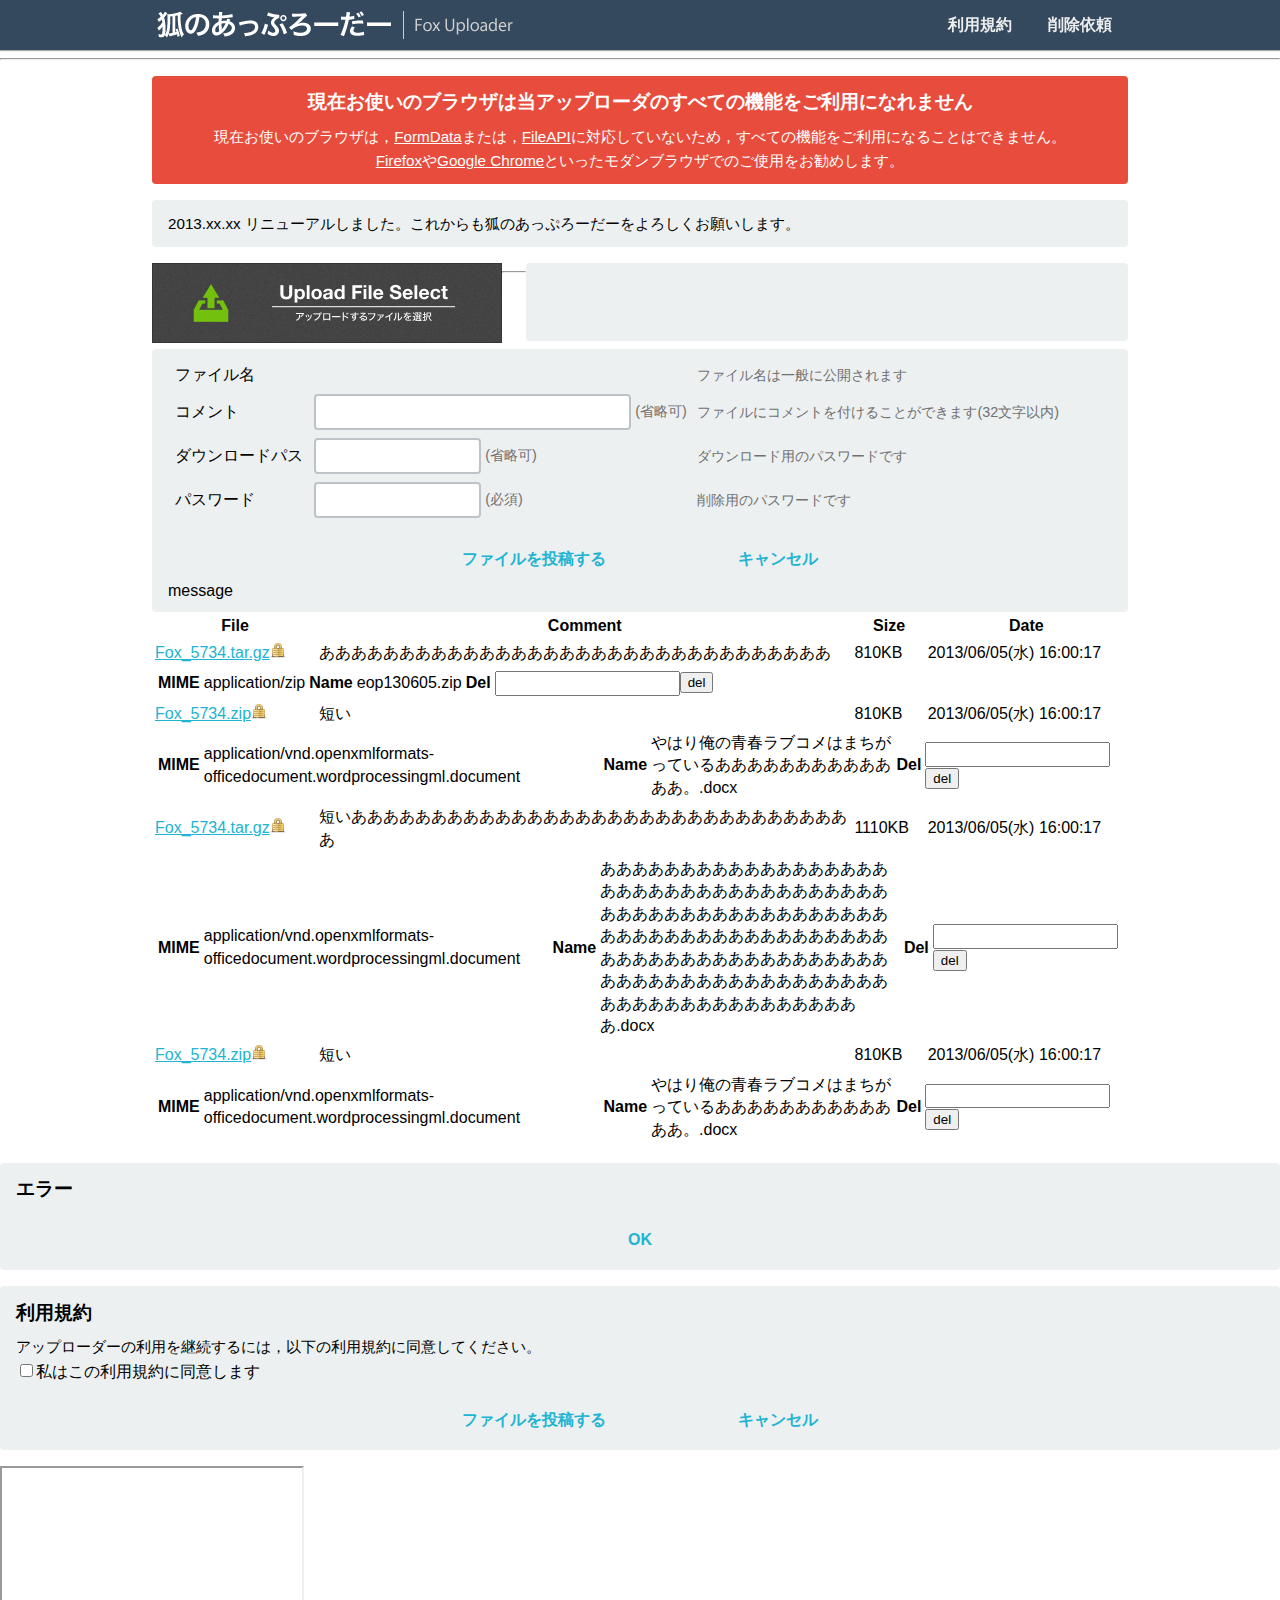
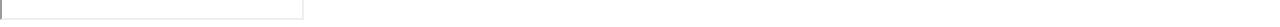
==== commit 390d732a: "sassをつかおう！" ====
--- a/index.html
+++ b/index.html
@@ -1,121 +1,122 @@
 <!DOCTYPE html>
 <html>
 <head>
- <meta charset="UTF-8">
- <title>狐のあっぷろーだー</title>
- 
- <script src="/js/jquery-1.9.1.core.min.js"></script>
- <script src="/js/jquery.cookie.min.js"></script>
- <script src="/js/upload.js"></script>
- <link rel="stylesheet" href="/css/default.css">
- 
+<meta charset="UTF-8">
+<title>狐のあっぷろーだー</title>
+
+<script src="/js/jquery-1.9.1.core.min.js"></script>
+<script src="/js/jquery.cookie.min.js"></script>
+<script src="/js/upload.js"></script>
+<link rel="stylesheet" href="/css/default.css">
+
 </head>
 <body>
-<div id="header">
- <div class="frame">
-  <h1><a href="http://fox.jeez.jp/"><img src="/img/logo.png" width="400" height="50" alt="狐のあっぷろーだー"></a></h1>
-  <ul>
-   <li><a href="#">利用規約</a></li>
-   <li><a href="#">削除依頼</a></li>
-  </ul>
- </div>
+
+<header>
+<div class="frame">
+<h1><a href="http://fox.jeez.jp/"><img src="/img/logo.png" width="400" height="50" alt="狐のあっぷろーだー"></a></h1>
+<ul>
+<li><a href="#">利用規約</a></li>
+<li><a href="#">削除依頼</a></li>
+</ul>
+</div>
+</header>
+
+<hr class="cls">
+
+<div id="content" class="frame">
+
+<!-- レガシーブラウザへの警告 -->
+<div class="message failed" id="alert_legacy">
+<h6>現在お使いのブラウザは当アップローダのすべての機能をご利用になれません</h6>
+<p>現在お使いのブラウザは，<a href="https://developer.mozilla.org/ja/docs/DOM/XMLHttpRequest/FormData">FormData</a>または，<a href="https://developer.mozilla.org/ja/docs/DOM/File">FileAPI</a>に対応していないため，すべての機能をご利用になることはできません。</p>
+<p><a href="http://www.mozilla.jp/firefox/">Firefox</a>や<a href="http://www.google.co.jp/chrome/intl/ja/landing_ie.html">Google Chrome</a>といったモダンブラウザでのご使用をお勧めします。</p>
+</div>
+
+<div class="message info">
+<p>2013.xx.xx リニューアルしました。これからも狐のあっぷろーだーをよろしくお願いします。</p>
+</div>
+
+<form action="upload.cgi" method="POST" enctype="multipart/form-data" id="upload">
+<div id="file_select">
+<input type="file" name="file" id="file">
+<label for="file">
+<span id="file_button"><!-- 画像用 --></span>
+</label>
+
+<div class="message info" id="uploader_info">
 </div>
 
 <hr class="cls">
 
-<div id="content" class="frame">
- 
- <!-- レガシーブラウザへの警告 -->
- <div class="message failed" id="alert_legacy">
-  <h6>現在お使いのブラウザは当アップローダのすべての機能をご利用になれません</h6>
-  <p>現在お使いのブラウザは，<a href="https://developer.mozilla.org/ja/docs/DOM/XMLHttpRequest/FormData">FormData</a>または，<a href="https://developer.mozilla.org/ja/docs/DOM/File">FileAPI</a>に対応していないため，すべての機能をご利用になることはできません。</p>
-  <p><a href="http://www.mozilla.jp/firefox/">Firefox</a>や<a href="http://www.google.co.jp/chrome/intl/ja/landing_ie.html">Google Chrome</a>といったモダンブラウザでのご使用をお勧めします。</p>
- </div>
+</div>
+<div class="message info" id="extra_input">
+<table>
+<tr><td>ファイル名</td>				<td><span id="filename"></span></td><td class="explain">ファイル名は一般に公開されます</td></tr>
+<tr><td>コメント</td>				<td class="explain"><input type="text" name="comment" id="comment"> (省略可)</td><td class="explain">ファイルにコメントを付けることができます(32文字以内)</td></tr>
+<tr><td>ダウンロードパス</td>		<td class="explain"><input type="text" name="dlpass" id="dlpass"> (<span id="dlpass_text">省略可</span>)</td><td class="explain">ダウンロード用のパスワードです</td></tr>
+<tr><td>パスワード</td>		<td class="explain"><input type="password" name="rmpass" id="rmpass"> (必須)</td><td class="explain">削除用のパスワードです</td></tr>
+</table>
+<div class="buttons">
+<a href="javascript:void(0);" class="button submit" id="submit">ファイルを投稿する</a> <a href="javascript:void(0);" class="button clear">キャンセル</a>
+</div>
 
- <div class="message info">
-  <p>2013.xx.xx リニューアルしました。これからも狐のあっぷろーだーをよろしくお願いします。</p>
- </div>
+<!-- アップロード進行状況 -->
+<div id="loading">
+<div id="progress_box"><div id="progress_bar"></div><div id="progress_mes">message</div></div>
+</div>
 
-<form action="upload.cgi" method="POST" enctype="multipart/form-data" id="upload">
- <div id="file_select">
-  <input type="file" name="file" id="file">
-  <label for="file">
-   <span id="file_button"><!-- 画像用 --></span>
-  </label>
-  
-  <div class="message info" id="uploader_info">
-  </div>
-  
-  <hr class="cls">
-  
- </div>
- <div class="message info" id="extra_input">
-  <table>
-   <tr><td>ファイル名</td>				<td><span id="filename"></span></td><td class="explain">ファイル名は一般に公開されます</td></tr>
-   <tr><td>コメント</td>				<td class="explain"><input type="text" name="comment" id="comment"> (省略可)</td><td class="explain">ファイルにコメントを付けることができます(32文字以内)</td></tr>
-   <tr><td>ダウンロードパス</td>		<td class="explain"><input type="text" name="dlpass" id="dlpass"> (<span id="dlpass_text">省略可</span>)</td><td class="explain">ダウンロード用のパスワードです</td></tr>
-   <tr><td>パスワード</td>		<td class="explain"><input type="password" name="rmpass" id="rmpass"> (必須)</td><td class="explain">削除用のパスワードです</td></tr>
-  </table>
-  <div class="buttons">
-   <a href="javascript:void(0);" class="button submit" id="submit">ファイルを投稿する</a> <a href="javascript:void(0);" class="button clear">キャンセル</a>
-  </div>
-  
-  <!-- アップロード進行状況 -->
-  <div id="loading">
-   <div id="progress_box"><div id="progress_bar"></div><div id="progress_mes">message</div></div>
-  </div>
-  
- </div>
+</div>
 </form>
 
 <table id="file_list">
- <!-- 見出し -->
- <thead><tr><th>File</th><th>Comment</th><th>Size</th><th>Date</th></tr></thead>
- 
- <tr class="summary"><td><a href="#">Fox_5734.tar.gz</a><img src="/img/lock.png" alt="lock"></td><td>ああああああああああああああああああああああああああああああああ</td><td>810KB</td><td>2013/06/05(水) 16:00:17</td></tr>
- <tr class="detail">
-  <td colspan="4">
-   <div class="detail_box">
-   <table>
-    <tr><th>MIME</th><td>application/zip</td><th>Name</th><td> eop130605.zip</td><th>Del</th><td><input type="password" class="rmpass"><input type="submit" value="del" class="delbutton"></td></tr>
-    </table>
-    </div>
-  </td>
- </tr>
- 
- <tr class="summary"><td><a href="#">Fox_5734.zip</a><img src="/img/lock.png" alt="lock"></td><td>短い</td><td>810KB</td><td>2013/06/05(水) 16:00:17</td></tr>
- <tr class="detail">
-  <td colspan="4">
-   <div class="detail_box">
-   <table>
-    <tr><th>MIME</th><td>application/vnd.openxmlformats-officedocument.wordprocessingml.document</td><th>Name</th><td>やはり俺の青春ラブコメはまちがっているあああああああああああああ。.docx</td><th>Del</th><td><input type="password" class="rmpass"><input type="submit" value="del" class="delbutton"></td></tr>
-    </table>
-    </div>
-  </td>
- </tr>
- 
- <tr class="summary"><td><a href="#">Fox_5734.tar.gz</a><img src="/img/lock.png" alt="lock"></td><td>短いああああああああああああああああああああああああああああああああ</td><td>1110KB</td><td>2013/06/05(水) 16:00:17</td></tr>
- <tr class="detail">
-  <td colspan="4">
-   <div class="detail_box">
-   <table>
-    <tr><th>MIME</th><td>application/vnd.openxmlformats-officedocument.wordprocessingml.document</td><th>Name</th><td>あああああああああああああああああああああああああああああああああああああああああああああああああああああああああああああああああああああああああああああああああああああああああああああああああああああああああああああああああああああああああああああ.docx</td><th>Del</th><td><input type="password" class="rmpass"><input type="submit" value="del" class="delbutton"></td></tr>
-    </table>
-    </div>
-  </td>
- </tr>
- 
- <tr class="summary"><td><a href="#">Fox_5734.zip</a><img src="/img/lock.png" alt="lock"></td><td>短い</td><td>810KB</td><td>2013/06/05(水) 16:00:17</td></tr>
- <tr class="detail">
-  <td colspan="4">
-   <div class="detail_box">
-   <table>
-    <tr><th>MIME</th><td>application/vnd.openxmlformats-officedocument.wordprocessingml.document</td><th>Name</th><td>やはり俺の青春ラブコメはまちがっているあああああああああああああ。.docx</td><th>Del</th><td><input type="password" class="rmpass"><input type="submit" value="del" class="delbutton"></td></tr>
-    </table>
-    </div>
-  </td>
- </tr>
- 
+<!-- 見出し -->
+<thead><tr><th>File</th><th>Comment</th><th>Size</th><th>Date</th></tr></thead>
+
+<tr class="summary"><td><a href="#">Fox_5734.tar.gz</a><img src="/img/lock.png" alt="lock"></td><td>ああああああああああああああああああああああああああああああああ</td><td>810KB</td><td>2013/06/05(水) 16:00:17</td></tr>
+<tr class="detail">
+<td colspan="4">
+<div class="detail_box">
+<table>
+<tr><th>MIME</th><td>application/zip</td><th>Name</th><td> eop130605.zip</td><th>Del</th><td><input type="password" class="rmpass"><input type="submit" value="del" class="delbutton"></td></tr>
+</table>
+</div>
+</td>
+</tr>
+
+<tr class="summary"><td><a href="#">Fox_5734.zip</a><img src="/img/lock.png" alt="lock"></td><td>短い</td><td>810KB</td><td>2013/06/05(水) 16:00:17</td></tr>
+<tr class="detail">
+<td colspan="4">
+<div class="detail_box">
+<table>
+<tr><th>MIME</th><td>application/vnd.openxmlformats-officedocument.wordprocessingml.document</td><th>Name</th><td>やはり俺の青春ラブコメはまちがっているあああああああああああああ。.docx</td><th>Del</th><td><input type="password" class="rmpass"><input type="submit" value="del" class="delbutton"></td></tr>
+</table>
+</div>
+</td>
+</tr>
+
+<tr class="summary"><td><a href="#">Fox_5734.tar.gz</a><img src="/img/lock.png" alt="lock"></td><td>短いああああああああああああああああああああああああああああああああ</td><td>1110KB</td><td>2013/06/05(水) 16:00:17</td></tr>
+<tr class="detail">
+<td colspan="4">
+<div class="detail_box">
+<table>
+<tr><th>MIME</th><td>application/vnd.openxmlformats-officedocument.wordprocessingml.document</td><th>Name</th><td>あああああああああああああああああああああああああああああああああああああああああああああああああああああああああああああああああああああああああああああああああああああああああああああああああああああああああああああああああああああああああああああ.docx</td><th>Del</th><td><input type="password" class="rmpass"><input type="submit" value="del" class="delbutton"></td></tr>
+</table>
+</div>
+</td>
+</tr>
+
+<tr class="summary"><td><a href="#">Fox_5734.zip</a><img src="/img/lock.png" alt="lock"></td><td>短い</td><td>810KB</td><td>2013/06/05(水) 16:00:17</td></tr>
+<tr class="detail">
+<td colspan="4">
+<div class="detail_box">
+<table>
+<tr><th>MIME</th><td>application/vnd.openxmlformats-officedocument.wordprocessingml.document</td><th>Name</th><td>やはり俺の青春ラブコメはまちがっているあああああああああああああ。.docx</td><th>Del</th><td><input type="password" class="rmpass"><input type="submit" value="del" class="delbutton"></td></tr>
+</table>
+</div>
+</td>
+</tr>
+
 </table>
 
 <!-- Fox_5734.zip	[P] FOX	810KB	2013/06/05(水) 16:00:17	application/zip	eop130605.zip -->
@@ -124,27 +125,27 @@
 
 <!-- エラーメッセージ -->
 <div id="errmes" class="blackout">
- <div class="message info" id="errmes_box">
-  <h6 id="err_title">エラー</h6>
-  <div id="err_text">
-  </div>
-  <div class="buttons">
-   <a href="javascript:void(0);" class="button submit" id="err_mes_ok">OK</a>
-  </div>
- </div>
+<div class="message info" id="errmes_box">
+<h6 id="err_title">エラー</h6>
+<div id="err_text">
+</div>
+<div class="buttons">
+<a href="javascript:void(0);" class="button submit" id="err_mes_ok">OK</a>
+</div>
+</div>
 </div>
 
 <!-- 利用規約 -->
 <div id="rule" class="blackout">
- <div class="message info" id="rule_box">
-  <h6>利用規約</h6>
-  <p>アップローダーの利用を継続するには，以下の利用規約に同意してください。</p>
-  <div id="rule_ajax"><!-- ここにajaxで利用規約が挿入されます --></div>
-  <label for="agree" id="agree_label"><input type="checkbox" id="agree">私はこの利用規約に同意します</label>
-  <div class="buttons">
-   <a href="javascript:void(0);" class="button submit" id="rule_submit">ファイルを投稿する</a> <a href="javascript:void(0);" class="button clear">キャンセル</a>
-  </div>
- </div>
+<div class="message info" id="rule_box">
+<h6>利用規約</h6>
+<p>アップローダーの利用を継続するには，以下の利用規約に同意してください。</p>
+<div id="rule_ajax"><!-- ここにajaxで利用規約が挿入されます --></div>
+<label for="agree" id="agree_label"><input type="checkbox" id="agree">私はこの利用規約に同意します</label>
+<div class="buttons">
+<a href="javascript:void(0);" class="button submit" id="rule_submit">ファイルを投稿する</a> <a href="javascript:void(0);" class="button clear">キャンセル</a>
+</div>
+</div>
 </div>
 
 <!-- 画面移換なしでアップロードするためのiframe -->
--- a/css/default.css
+++ b/css/default.css
@@ -1,497 +1,240 @@
-@charset "UTF-8";
-
-* {
-	font-family: 'Arial','メイリオ','ＭＳ Ｐゴシック',
-		'ヒラギノ角ゴ Pro W3','Hiragino Kaku Gothic Pro', Sans-serif;
-	line-height: 1.4em;
-}
-
-html {
-	overflow-y: scroll;
-}
-
-body {
-	margin: 0;
-	padding: 50px 0 0 0;
-	color: #34495e;
-	background: #ffffff;
-}
-
-.frame {
-	width: 976px;
-	margin: auto;
-	padding: 0;
-}
-
-a, a:visited {
-	color: #16a085;
-	text-decoration: underline;
-}
-
-a:hover, a:active {
-	color: #1abc9c;
-	text-decoration: none;
-}
-
-/* === ヘッダー ================================================================================= */
-div#header {
-	display: block;
-	position: fixed;
-	top: 0;
-	left: 0;
-	z-index: 100;
-	width: 100%;
-	margin: 0;
-	padding: 0;
-	height: 50px;
-	background: #34495e;
-	box-shadow: 0px 1px 1px 0px #aaaaaa;
-}
-
-div#header h1 {
-	float: left;
-	margin: 0;
-	padding: 0;
-}
-
-div#header img {
-	margin: 0;
-	padding: 0;
-	border: 0;
-}
-
-div#header ul {
-	float: right;
-	margin: 0;
-	padding: 0;
-	list-style: none;
-}
-
-div#header ul li {
-	margin: 0;
-	padding: 0;
-	display: inline;
-}
-
-div#header ul li a {
-	margin: 0;
-	padding: 0 1em;
-	display: inline-block;
-	text-decoration: none;
-	line-height: 50px;
-	color: #ffffff;
-	font-weight: bold;
-}
-
-div#header ul li a:hover,
-div#header ul li a:active {
-	color: #1abc9c;
-}
-
-/* === メッセージボックス ======================================================================= */
-.message {
-	margin: 1em 0;
-	padding: .6em 1em;
-	border-radius: 4px;
-}
-
-.message h6 {
-	margin: .2em 0 .5em 0;
-	font-size: 1.2em;
-}
-
-.message p {
-	margin: .2em 0;
-	font-size: .95em;
-}
-
-/* 色分け */
-.info {
-	background: #ecf0f1;
-}
-
-.failed {
-	background: #e74c3c;
-	color: #FFFFFF;
-	text-align: center;
-}
-
-.failed a, .failed a:visited {
-	color: #ffffff;
-}
-
-.failed a:hover, .failed a:active {
-	color: #ffffff;
-}
-
-
-/* === ファイルセレクトボタン =================================================================== */
-#file_select #file {
-	width: 0;
-	height: 0;
-	position: absolute;
-	top: -100px;
-	left: -100px;
-	filter: alpha(opacity=0);
-	-moz-opacity: 0;
-	opacity: 0;
-}
-
-#file_select label {
-	overflow: hidden;
-	padding: 0;
-	float: left;
-}
-
-#file_button {
-	display: inline-block;
-	width: 350px;
-	height: 80px;
-	background-image: url('/img/upload_button.png');
-	background-position: left top;
-}
-
-#file_button:hover {
-	background-position: left bottom;
-}
-
-/* === アップローダ情報 ========================================================================= */
-#uploader_info {
-	float: right;
-	margin: 0;
-	width: 570px;
-	height: 59px;
-}
-
-
-/* === ファイル詳細入力欄 ======================================================================= */
-#extra_input {
-	position: relative;
-	//display: none;
-	margin: 0;
-}
-
-#extra_input table {
-}
-
-#extra_input table tr td {
-	padding: .2em .3em;
-}
-
-#filename {
-	font-family: monospace;
-}
-
-#extra_input input {
-	margin: 0;
-	padding: .5em;
-	border-radius: 4px;
-	border: 2px solid #bdc3c7;
-}
-
-#extra_input input:focus {
-	border: 2px solid #1abc9c;
-}
-
-#extra_input input#comment {
-	width: 300px;
-}
-
-#extra_input input#dlpass {
-	width: 150px;
-}
-
-#extra_input input#rmpass {
-	width: 150px;
-}
-
-#extra_input .explain {
-	color: #717171;
-	font-size: .9em;
-}
-
-/* === ボタン基本設定 =========================================================================== */
-.buttons {
-	margin-top: 1em;
-	text-align: center;
-}
-
-a.button {
-	display: inline-block;
-	margin: 0 1em;
-	padding: .6em 3em;
-	border-radius: 4px;
-	text-decoration: none;
-}
-
-/* === 決定ボタン =============================================================================== */
-.submit, .submit:visited {
-	background: #3498db;
-	color: #ffffff;
-	font-weight: bold;
-}
-
-.submit:hover, .submit:active {
-	background: #5dade2;
-	color: #ffffff;
-}
-
-/* === フォームクリアボタン ===================================================================== */
-.clear, .clear:visited {
-	background: #bdc3c7;
-	color: #ffffff;
-	font-weight: bold;
-}
-
-.clear:hover, .clear:active {
-	background: #cacfd2;
-	color: #ffffff;
-}
-
-/* === ファイルリスト =========================================================================== */
-table#file_list {
-	margin: 1em 0;
-	width: 100%;
-	font-size: .94em;
-	border-collapse: collapse;
-}
-
-#file_list td {
-	padding: .5em .5em;
-}
-#file_list th {
-	padding: .3em;
-}
-
-/* summary */
-#file_list tr:nth-child(4n+1) td {
-	background: #ecf0f1;
-}
-
-#file_list tr:nth-child(4n+3) td {
-	background: #bdc3c7;
-}
-
-
-#file_list thead tr th {
-	background: #7f8c8d;
-	color: #ffffff;
-}
-
-#file_list td img {
-	vertical-align: -2px;
-	padding-left: 5px;
-}
-
-/* File */
-#file_list tr.summary td:nth-child(1) {
-	width: 15%;
-	text-align: left;
-}
-
-/* Comment */
-#file_list tr.summary td:nth-child(2) {
-	text-align: left;
-	overflow: hidden;
-}
-
-/* Size */
-#file_list tr.summary td:nth-child(3) {
-	width: 8%;
-	text-align: right;
-}
-
-/* Date */
-#file_list tr.summary td:nth-child(4) {
-	width: 20%;
-	text-align: center;
-}
-
-/* === ファイル詳細表示 ========================================================================= */
-#file_list tr.detail {
-}
-
-.detail_box {
-	display: none;
-	margin-bottom: 10px;
-}
-
-#file_list tr.detail td {
-	font-size: .9em;
-	padding: 0px;
-}
-
-.detail table {
-	width: 100%;
-	border-collapse: collapse;
-}
-
-.detail table tr th {
-	width: 6%;
-	background: #95a5a6;
-	color: #fff;
-}
-
-#file_list tr:nth-child(+4n+2) td table tr td {
-	background: #efefef;
-	padding: 2px 3px;
-}
-
-#file_list tr:nth-child(+4n+4) td table tr td {
-	background: #dfdfdf;
-	padding: 2px 3px;
-}
-
-/* mime */
-.detail table tr td:nth-child(2) {
-	width: 35%;
-}
-
-/* name */
-.detail table tr td:nth-child(4) {
-	width: 35%;
-}
-
-/* del */
-.detail table tr td:nth-child(6) {
-	text-align: center;
-}
-
-.detail .rmpass {
-	width: 60px;
-}
-
-/* === 半透明の黒色背景 ========================================================================= */
-.blackout {
-	display: none;
-	position: fixed;
-	top: 0;
-	left: 0;
-	z-index: 101;
-	width: 100%;
-	height: 100%;
-	background: rgba(0, 0, 0, 0.6);
-}
-
-/* === エラーメッセージ ========================================================================= */
-#errmes_box {
-	display: block;
-	position: absolute;
-	top: 50%;
-	left: 50%;
-	z-index: 102;
-	width: 650px;
-	height: 150px;
-	margin: -75px 0 0 -325px;
-	background: #e3e3e3;
-	text-align: center;
-}
-
-/* === 利用規約 ================================================================================= */
-#rule_box {
-	display: block;
-	position: absolute;
-	top: 50%;
-	left: 50%;
-	z-index: 102;
-	width: 650px;
-	height: 400px;
-	margin: -200px 0 0 -325px;
-	background: #e3e3e3;
-	text-align: center;
-}
-
-#rule_ajax {
-	height: 220px;
-	padding: 10px;
-	overflow-x: hidden;
-	overflow-y: scroll;
-	border: 1px solid #CCC;
-	background: #FFF;
-	text-align: left;
-}
-
-#rule_ajax h2 {
-	margin-top: 0;
-	margin-bottom: .2em;
-	font-size: 1.25em;
-}
-
-#rule_ajax p {
-	margin: .3em auto;
-	text-indent: .8em;
-}
-
-#rule_ajax ol {
-	margin: 0;
-	padding-left: 4em;
-}
-
-#agree_label {
-	display: block;
-	margin: .6em;
-}
-
-/* === アップロード中のプログレスバー =========================================================== */
-#loading {
-	display: none;
-	position: absolute;
-	top: 0;
-	left: 0;
-	width: 100%;
-	height: 100%;
-	text-align: center;
-	border-radius: 4px;
-	background: rgba(0, 0, 0, 0.7);
-}
-
-#progress_box {
-	position: absolute;
-	width: 600px;
-	height: 40px;
-	top: 50%;
-	left: 50%;
-	margin: -20px 0 0 -300px;
-	border-radius: 4px;
-	background: #bdc3c7;
-}
-
-#progress_bar {
-	width: 0;
-	height: 100%;
-	border-radius: 4px;
-	background: #2ecc71;
-}
-
-#progress_mes {
-	position: absolute;
-	width: 600px;
-	height: 40px;
-	top: 50%;
-	left: 50%;
-	margin: -20px 0 0 -300px;
-	font-weight: bold;
-	color: #FFF;
-	line-height: 40px;
-	text-shadow: 0 -1px 1px #AAA;
-}
-
-/* === clear:both; ============================================================================== */
-.cls {
-	clear: both;
-	visibility: hidden;
-	height: 0;
-	margin: 0;
-	padding: 0;
-	font-size: 0;
-}
-
-/* === レガシーブラウザへの対応 ================================================================= */
-#iframe_upload {
-	display: none;
-}
-
-#alert_legacy {
-	display: none;
-}
-
+@charset "UTF-8";
+* {
+  font-family: 'Arial','メイリオ','ＭＳ Ｐゴシック', 'ヒラギノ角ゴ Pro W3','Hiragino Kaku Gothic Pro', Sans-serif;
+  line-height: 1.4em;
+}
+
+html {
+  overflow-y: scroll;
+}
+
+body {
+  margin: 0;
+  padding: 50px 0 0 0;
+  height: 100%;
+  background: white;
+}
+
+a {
+  color: #20b4d2;
+  background: none;
+  text-decoration: underline;
+  outline: none;
+}
+a:link, a:visited {
+  color: #20b4d2;
+  background: none;
+  text-decoration: underline;
+  outline: none;
+}
+a:hover, a:active {
+  color: #43c7e2;
+  background: none;
+  text-decoration: none;
+  outline: none;
+}
+
+img {
+  border: 0;
+}
+
+.frame {
+  width: 976px;
+  margin: auto;
+  padding: 0;
+}
+
+header {
+  overflow: hidden;
+  *zoom: 1;
+  display: block;
+  position: fixed;
+  top: 0;
+  left: 0;
+  z-index: 100;
+  width: 100%;
+  margin: 0;
+  padding: 0;
+  height: 50px;
+  background: #34495e;
+  box-shadow: 0px 1px 1px 0px #aaaaaa;
+}
+header h1 {
+  float: left;
+  margin: 0;
+  padding: 0;
+}
+header h1 img {
+  margin: 0;
+  padding: 0;
+  border: 0;
+}
+header ul {
+  float: right;
+  margin: 0;
+  padding: 0;
+  list-style: none;
+}
+header ul li {
+  display: inline;
+  margin: 0;
+  padding: 0;
+}
+header ul li a {
+  margin: 0;
+  padding: 0 1em;
+  display: inline-block;
+  text-decoration: none;
+  line-height: 50px;
+  font-weight: bold;
+  color: #eeeeee;
+  background: none;
+  text-decoration: none;
+  outline: none;
+}
+header ul li a:link, header ul li a:visited {
+  color: #eeeeee;
+  background: none;
+  text-decoration: none;
+  outline: none;
+}
+header ul li a:hover, header ul li a:active {
+  color: white;
+  background: none;
+  text-decoration: underline;
+  outline: none;
+}
+
+.message {
+  margin: 1em 0;
+  padding: .6em 1em;
+  border-radius: 4px;
+}
+.message h6 {
+  margin: .2em 0 .5em 0;
+  font-size: 1.2em;
+}
+.message p {
+  margin: .2em 0;
+  font-size: .95em;
+}
+.message.info {
+  background: #ecf0f1;
+}
+.message.failed {
+  background: #e74c3c;
+  color: white;
+  text-align: center;
+}
+.message.failed a {
+  color: white;
+  background: none;
+  text-decoration: underline;
+  outline: none;
+}
+.message.failed a:link, .message.failed a:visited {
+  color: white;
+  background: none;
+  text-decoration: underline;
+  outline: none;
+}
+.message.failed a:hover, .message.failed a:active {
+  color: white;
+  background: none;
+  text-decoration: none;
+  outline: none;
+}
+
+#file_select {
+  overflow: hidden;
+  *zoom: 1;
+}
+#file_select #file {
+  width: 0;
+  height: 0;
+  position: absolute;
+  top: -100px;
+  left: -100px;
+  filter: alpha(opacity=0);
+  -moz-opacity: 0;
+  opacity: 0;
+}
+#file_select label {
+  overflow: hidden;
+  padding: 0;
+  float: left;
+}
+#file_select #file_button {
+  display: inline-block;
+  width: 350px;
+  height: 80px;
+  background-image: url("/img/upload_button.png");
+  background-position: left top;
+}
+#file_select #file_button:hover {
+  background-position: left bottom;
+}
+
+#uploader_info {
+  float: right;
+  margin: 0;
+  width: 570px;
+  height: 59px;
+}
+
+#extra_input {
+  position: relative;
+  margin: 0;
+}
+#extra_input table tr td {
+  padding: .2em .3em;
+}
+#extra_input table tr td #filename {
+  font-family: monospace;
+}
+#extra_input table tr td input {
+  margin: 0;
+  padding: .5em;
+  border-radius: 4px;
+  border: 2px solid #bdc3c7;
+}
+#extra_input table tr td input:focus {
+  border: 2px solid #1abc9c;
+}
+#extra_input table tr td input#comment {
+  width: 300px;
+}
+#extra_input table tr td input#dlpass {
+  width: 150px;
+}
+#extra_input table tr td input#rmpass {
+  width: 150px;
+}
+#extra_input table tr td.explain {
+  color: #717171;
+  font-size: .9em;
+}
+
+.buttons {
+  margin-top: 1em;
+  text-align: center;
+}
+.buttons a {
+  display: inline-block;
+  margin: 0 1em;
+  padding: .6em 3em;
+  border-radius: 4px;
+  text-decoration: none;
+}
+
+.submit, .submit:hover, .submit:active, .submit:visited {
+  background: #3498db;
+  color: #ffffff;
+  font-weight: bold;
+}
+
+.clear, .clear:hover, .clear:active, .clear:visited {
+  background: #bdc3c7;
+  color: #ffffff;
+  font-weight: bold;
+}
